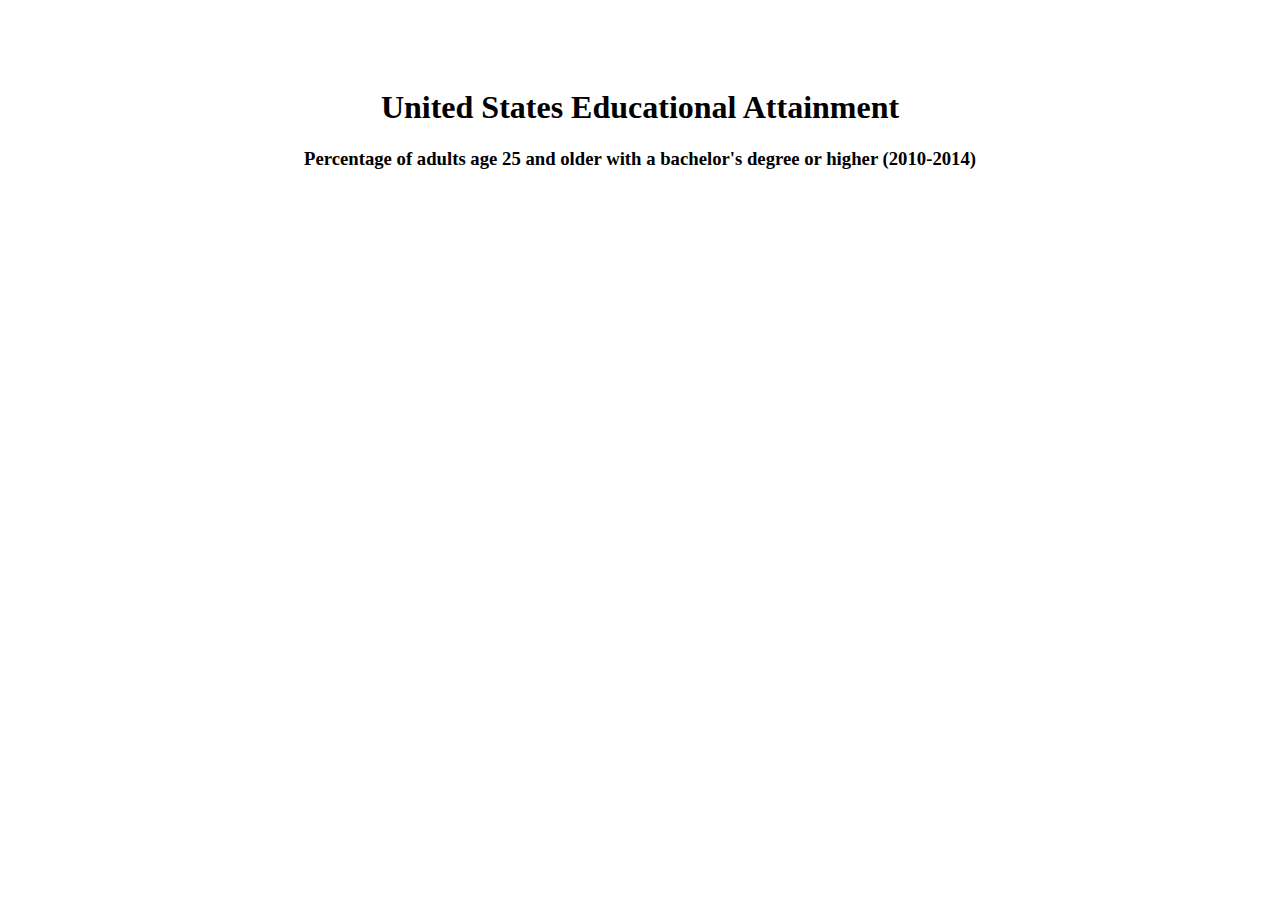
==== Visualize Data with a Choropleth Map/index.html @ ba820815 "1. edit tooltip position 2. create new project" ====
<!DOCTYPE html>
<html lang="en">

<head>
    <meta charset="utf-8">
    <meta content="width=device-width, initial-scale=1.0" name="viewport">

    <title>United States Educational Attainment</title>
    <meta content="" name="description">
    <meta content="" name="keywords">

    <!-- Template Main CSS File -->
    <link href="style.css" rel="stylesheet">

    <script src="https://d3js.org/d3.v5.min.js"></script>
    <script src="https://cdn.freecodecamp.org/testable-projects-fcc/v1/bundle.js"></script>
    <script src="main.js"></script>
</head>

<body>
    <h1 id="title">United States Educational Attainment</h1>
    <h3 id="description">Percentage of adults age 25 and older with a bachelor's degree or higher (2010-2014)</h3>
    <div class="chart" id="my_dataviz"></div>
</body>

</html>
---- Visualize Data with a Choropleth Map/style.css ----
body {
    padding: 60px;
}

#title {
    text-align: center;
}

#description {
    text-align: center;
}

.center {
    margin-top: 1rem;
    position: absolute;
    top: 50%;
    left: 50%;
    transform: translate(-50%, -50%);
    border: 3px solid #4287f5;
}
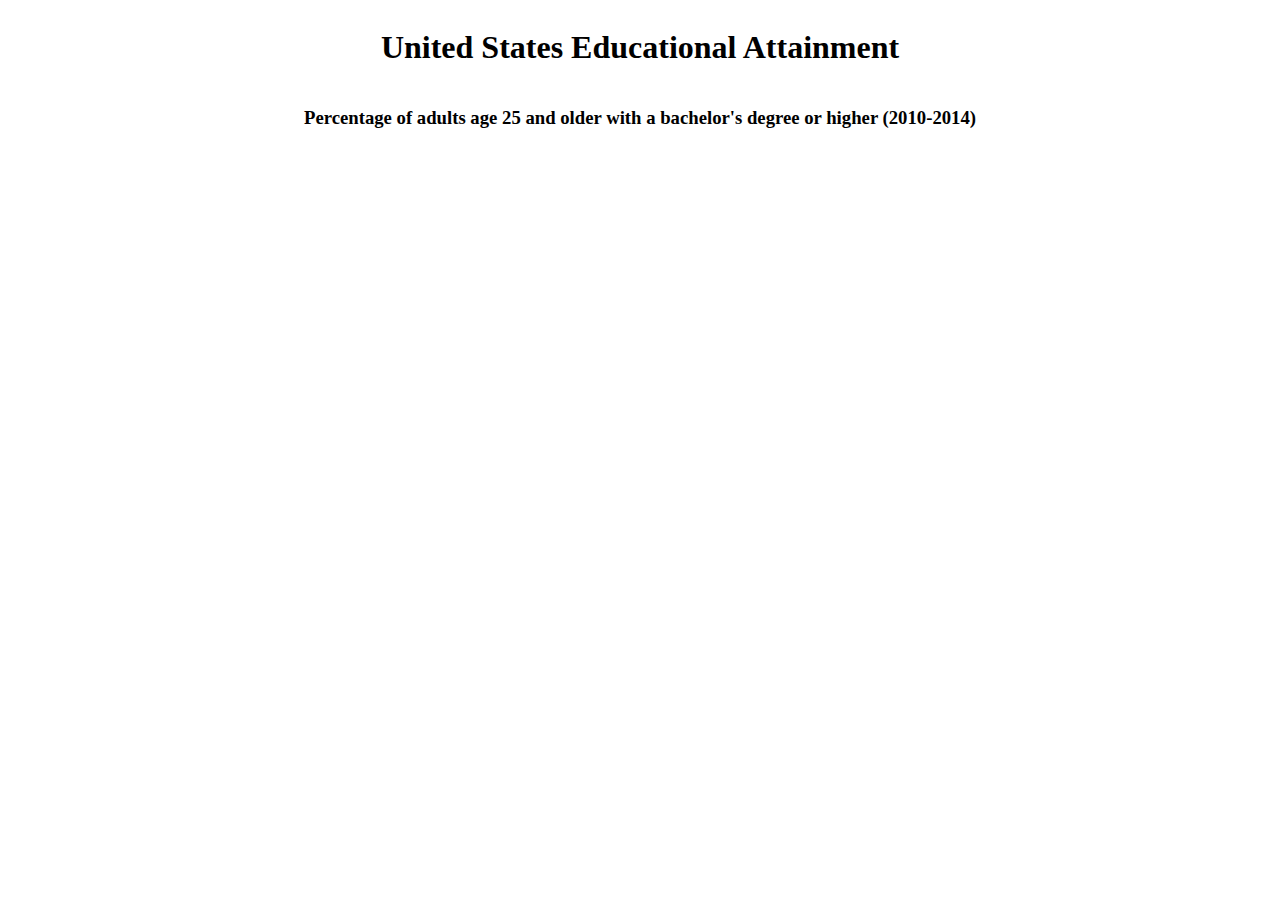
==== commit d733109e: "finish the map vis" ====
--- a/Visualize Data with a Choropleth Map/index.html
+++ b/Visualize Data with a Choropleth Map/index.html
@@ -12,15 +12,17 @@
     <!-- Template Main CSS File -->
     <link href="style.css" rel="stylesheet">
 
+    <script src="https://cdn.freecodecamp.org/testable-projects-fcc/v1/bundle.js"></script>
     <script src="https://d3js.org/d3.v5.min.js"></script>
-    <script src="https://cdn.freecodecamp.org/testable-projects-fcc/v1/bundle.js"></script>
+    <script src="https://d3js.org/topojson.v2.min.js"></script>
+
     <script src="main.js"></script>
 </head>
 
 <body>
     <h1 id="title">United States Educational Attainment</h1>
     <h3 id="description">Percentage of adults age 25 and older with a bachelor's degree or higher (2010-2014)</h3>
-    <div class="chart" id="my_dataviz"></div>
+    <!-- <svg id="my_dataviz" width="1000" height="800"></svg> -->
 </body>
 
 </html>--- a/Visualize Data with a Choropleth Map/style.css
+++ b/Visualize Data with a Choropleth Map/style.css
@@ -1,20 +1,23 @@
-body {
-    padding: 60px;
-}
-
-#title {
+h1,
+h3 {
     text-align: center;
 }
 
-#description {
-    text-align: center;
+#tooltip {
+    position: absolute;
+    background-color: #2171B5;
+    color: #ffffff;
+    font-size: 15px;
+    max-width: 200px;
+    border-radius: 2%;
+    padding: 5px;
+    border: 1px solid #2171B5;
+    border-radius: 2px;
 }
 
-.center {
-    margin-top: 1rem;
-    position: absolute;
-    top: 50%;
-    left: 50%;
-    transform: translate(-50%, -50%);
-    border: 3px solid #4287f5;
+body {
+    display: flex;
+    flex-direction: column;
+    align-items: center;
+    justify-content: center;
 }